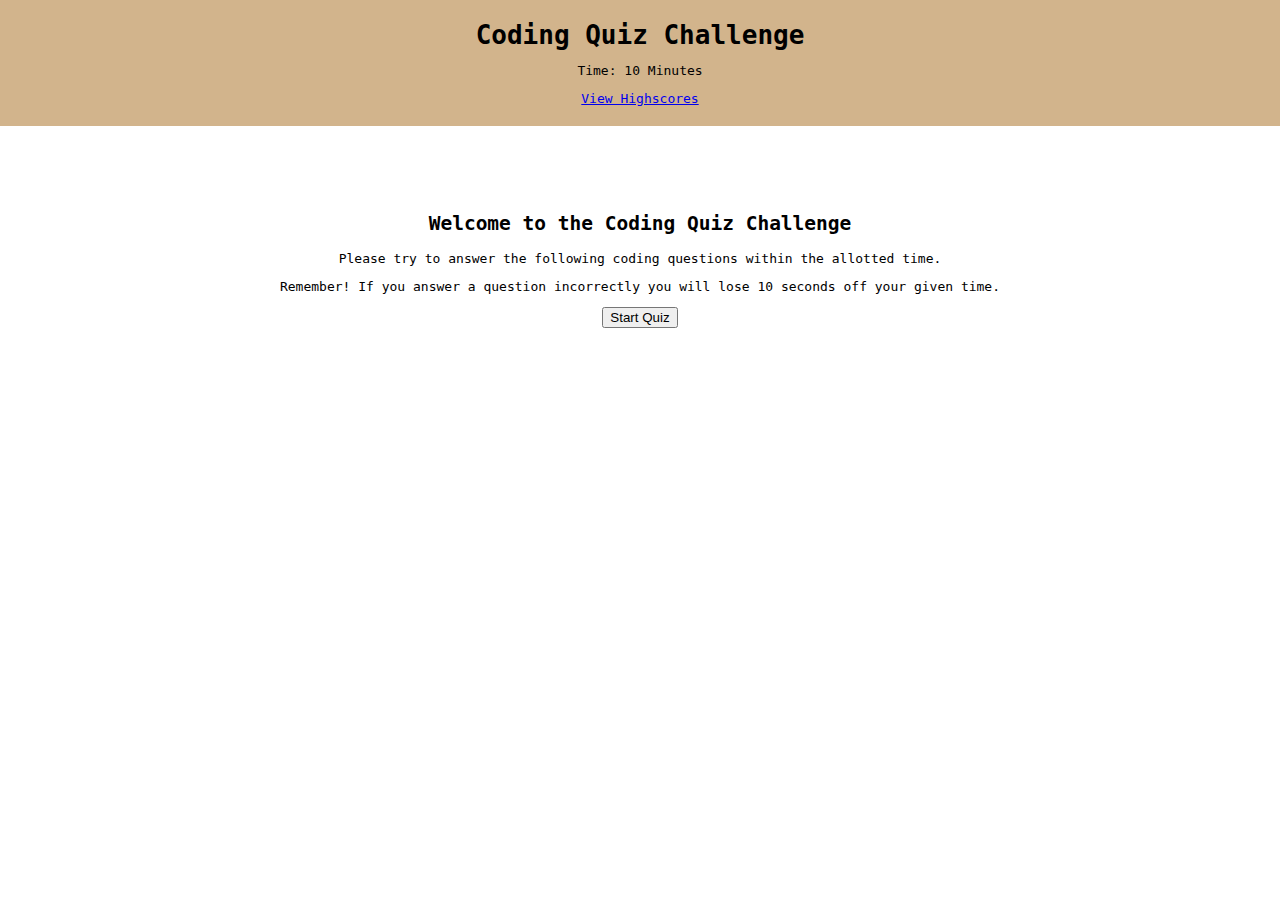
==== index.html @ ddd413d9 "Added more formatting via CSS." ====
<!DOCTYPE html>
<html>
<head>
    <meta charset="UTF-8">
    <meta name="viewport" contents="width=device-width, inital-scale=1.0">
    <title>Developer Quiz</title>
    <link rel="stylesheet" href="Assets/style.css">
    <meta name="author" content="Mowlesar Kathiramalanathan">
    <meta name="description" content="This is a website with a quiz application so developers can test their knowledge and prep for interviews"
</head>

<body>
    <header>
        <h1 id="heading">Coding Quiz Challenge</h1>
        <div id="timer-container">
            <p id="timeer-text">Time: <span id="timer">10</span> Minutes</p>
        </div>
         <div id="highscores-link-container">
             <a href="highscores.html" id="highscores-link">View Highscores</a>
        </div>
    </header>

    <div id="intro-container">
        <h2>Welcome to the Coding Quiz Challenge</h2>
        <p>Please try to answer the following coding questions within the allotted time.</p>
        <p>Remember! If you answer a question incorrectly you will lose 10 seconds off your given time.</p>
        <button id="start-button">Start Quiz</button>
    </div>
    
    <div id="quiz-container">
        <div id="question-container">
            <h2 id="question">Question</h2>
            <ul id="options-list">
                <li class="option"><button>Option 1</button></li>
                <li class="option"><button>Option 2</button></li>
                <li class="option"><button>Option 3</button></li>
                <li class="option"><button>Option 4</button></li>
            </ul>
        </div>
        <div id="feedback-container">
            <p id="feedback-text"></p>
        </div>
    </div>

    <footer>
        <div id="initals-container">
            <label for="inital-input">Enter Initals:</label>
            <input type="text" id="inital-input">
            <button id="submit-button">Submit</button>
        </div>
    </footer>

    <script src="Assets/script.js"></script>
</body> 
</html>
---- Assets/style.css ----
body {
    font-family: monospace;
    margin: 0;
    padding: 0;
}

header {
    display: inline block;
    text-align: center;
    background-color: tan;
    padding: 20px;  
}

h1 {
    margin: 0;
}

#intro-container,
#quiz-container,
#question-container,
#feedback-container
#inital-container
 {
    text-align: center;
    padding: 20px;
    margin: 50px auto;
}

#quiz-container,
#initals-container {
  display: none;
}

#choice-list {
    text-align: center;
    list-style-type: none;
}
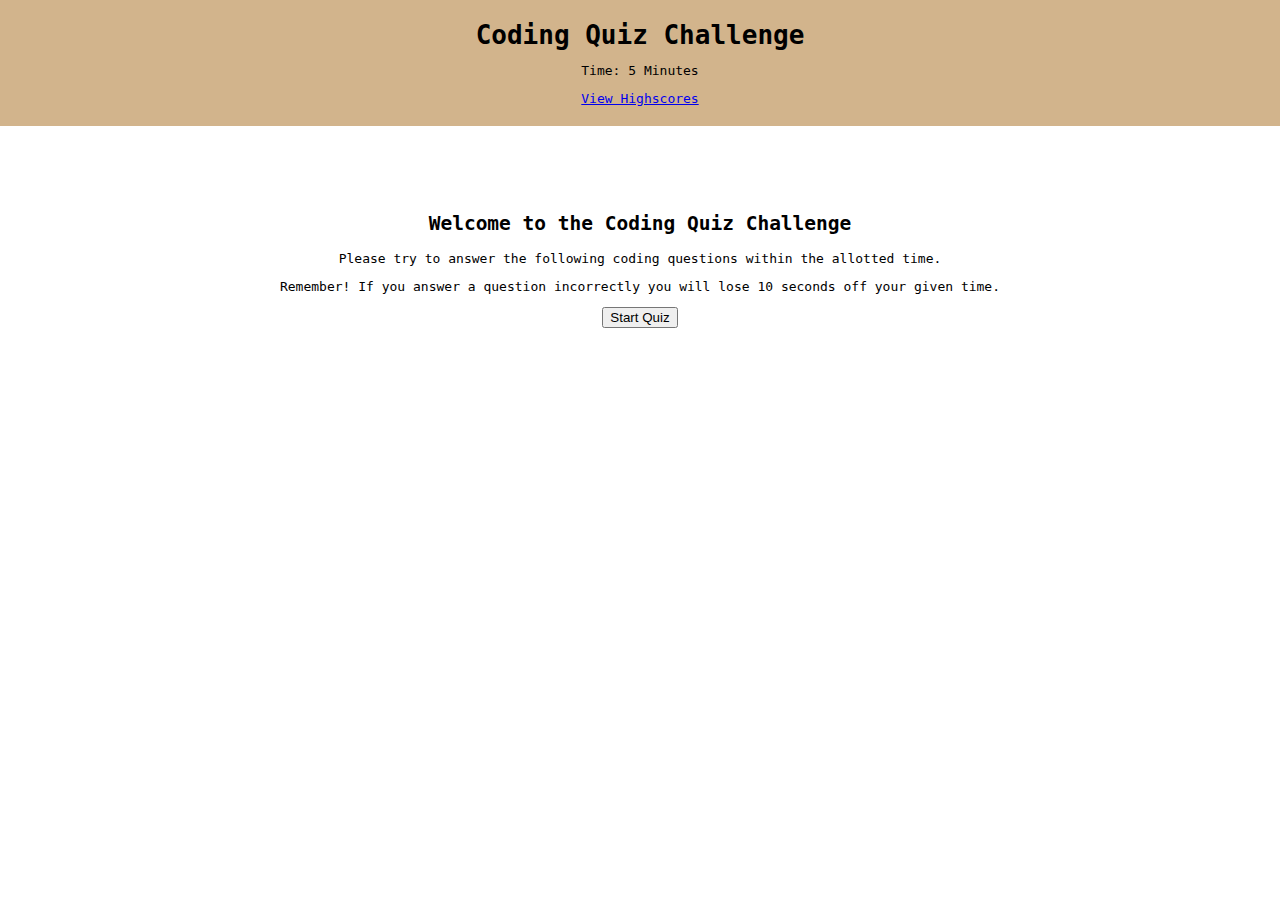
==== commit 76608f4f: "Added all of the questions and answers" ====
--- a/index.html
+++ b/index.html
@@ -2,18 +2,18 @@
 <html>
 <head>
     <meta charset="UTF-8">
-    <meta name="viewport" contents="width=device-width, inital-scale=1.0">
+    <meta name="viewport" content="width=device-width, inital-scale=1.0">
     <title>Developer Quiz</title>
     <link rel="stylesheet" href="Assets/style.css">
     <meta name="author" content="Mowlesar Kathiramalanathan">
-    <meta name="description" content="This is a website with a quiz application so developers can test their knowledge and prep for interviews"
+    <meta name="description" content="This is a website with a quiz application so developers can test their knowledge and prep for interviews">
 </head>
 
 <body>
     <header>
         <h1 id="heading">Coding Quiz Challenge</h1>
         <div id="timer-container">
-            <p id="timeer-text">Time: <span id="timer">10</span> Minutes</p>
+            <p id="timer-text">Time: <span id="timer">5</span> Minutes</p>
         </div>
          <div id="highscores-link-container">
              <a href="highscores.html" id="highscores-link">View Highscores</a>
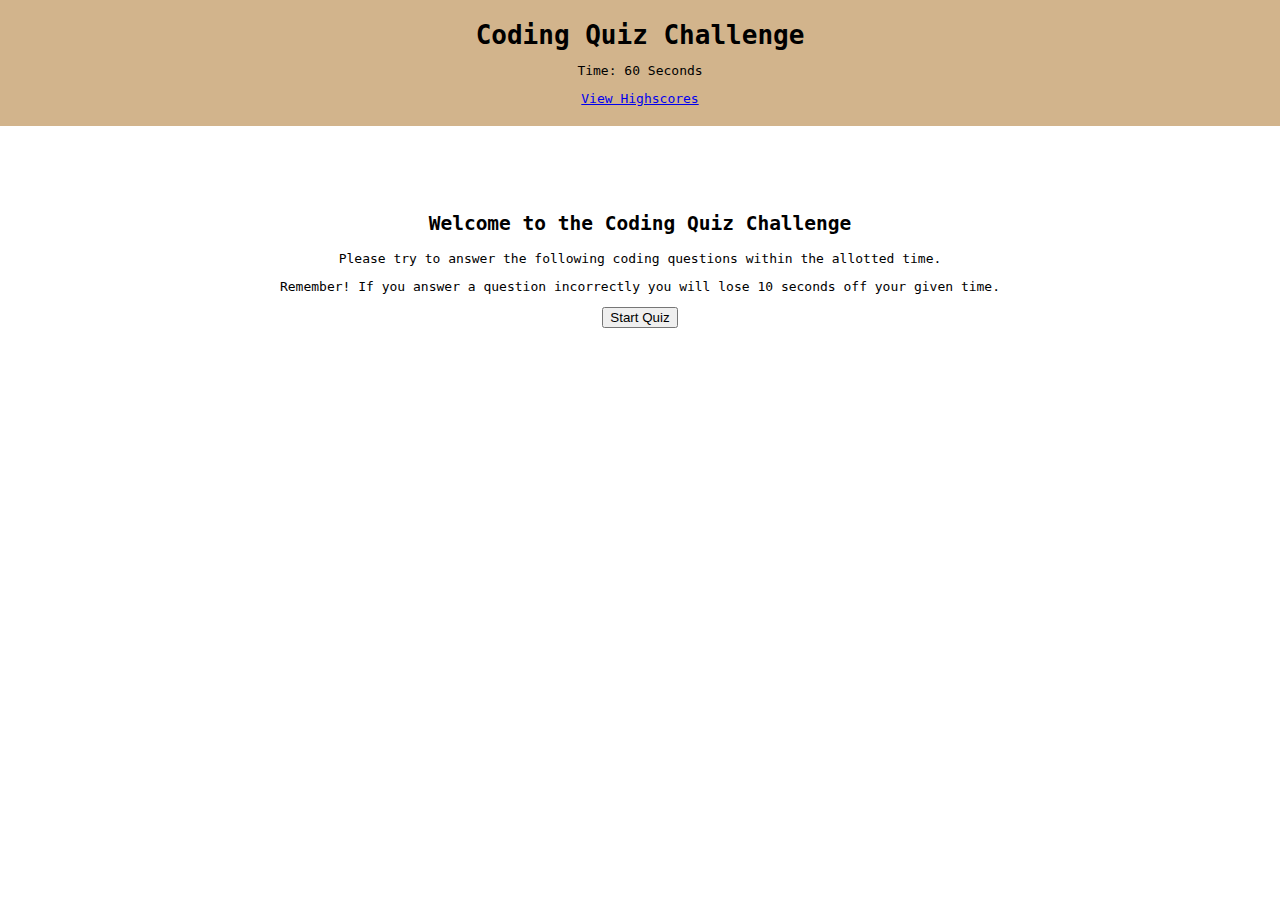
==== commit dc6bb937: "Initialized necessary functions" ====
--- a/index.html
+++ b/index.html
@@ -13,7 +13,7 @@
     <header>
         <h1 id="heading">Coding Quiz Challenge</h1>
         <div id="timer-container">
-            <p id="timer-text">Time: <span id="timer">5</span> Minutes</p>
+            <p id="timer-text">Time: <span id="timer">60</span> Seconds</p>
         </div>
          <div id="highscores-link-container">
              <a href="highscores.html" id="highscores-link">View Highscores</a>
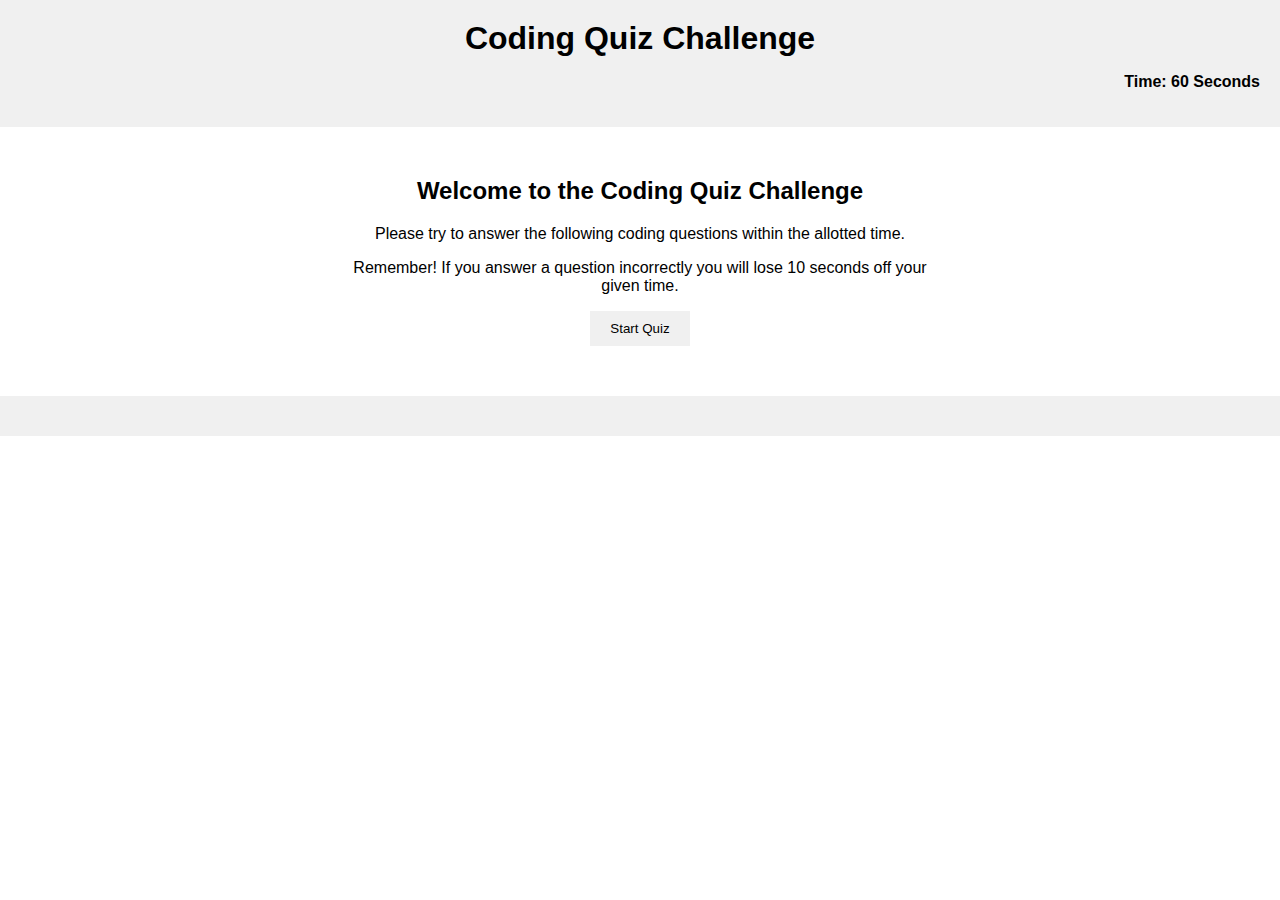
==== commit 9eaa9fc0: "Intensive debugging session" ====
--- a/index.html
+++ b/index.html
@@ -31,10 +31,10 @@
         <div id="question-container">
             <h2 id="question">Question</h2>
             <ul id="options-list">
-                <li class="option"><button>Option 1</button></li>
-                <li class="option"><button>Option 2</button></li>
-                <li class="option"><button>Option 3</button></li>
-                <li class="option"><button>Option 4</button></li>
+                <li class="option">Option 1</li>
+                <li class="option">Option 2</li>
+                <li class="option">Option 3</li>
+                <li class="option">Option 4</li>
             </ul>
         </div>
         <div id="feedback-container">
@@ -43,9 +43,9 @@
     </div>
 
     <footer>
-        <div id="initals-container">
-            <label for="inital-input">Enter Initals:</label>
-            <input type="text" id="inital-input">
+        <div id="initials-container">
+            <label for="initial-input">Enter Initials:</label>
+            <input type="text" id="initial-input">
             <button id="submit-button">Submit</button>
         </div>
     </footer>
--- a/Assets/style.css
+++ b/Assets/style.css
@@ -1,37 +1,68 @@
 body {
-    font-family: monospace;
+    font-family: Arial, sans-serif;
     margin: 0;
     padding: 0;
-}
-
-header {
-    display: inline block;
+  }
+  
+  header {
     text-align: center;
-    background-color: tan;
-    padding: 20px;  
-}
-
-h1 {
+    background-color: #f0f0f0;
+    padding: 20px;
+  }
+  
+  h1 {
     margin: 0;
-}
-
-#intro-container,
-#quiz-container,
-#question-container,
-#feedback-container
-#inital-container
- {
+  }
+  
+  #intro-container,
+  #quiz-container,
+  #initials-container,
+  #highscores-link-container {
+    text-align: center;
+    margin: 50px auto;
+    max-width: 600px;
+  }
+  
+  #quiz-container,
+  #initials-container,
+  #highscores-link-container {
+    display: none;
+  }
+  
+  #question-container {
+    margin-bottom: 20px;
+  }
+  
+  #options-list {
+    list-style-type: none;
+    padding: 0;
+  }
+  
+  .choice {
+    margin: 10px 0;
+    cursor: pointer;
+  }
+  
+  #feedback-container {
+    margin-bottom: 20px;
+  }
+  
+  #timer-container {
+    text-align: right;
+    font-weight: bold;
+  }
+  
+  footer {
     text-align: center;
     padding: 20px;
-    margin: 50px auto;
-}
-
-#quiz-container,
-#initals-container {
-  display: none;
-}
-
-#choice-list {
-    text-align: center;
-    list-style-type: none;
-}+    background-color: #f0f0f0;
+  }
+  
+  #start-button,
+  #submit-button {
+    padding: 10px 20px;
+    background-color: #f0f0f0;
+    border: none;
+    cursor: pointer;
+  }
+  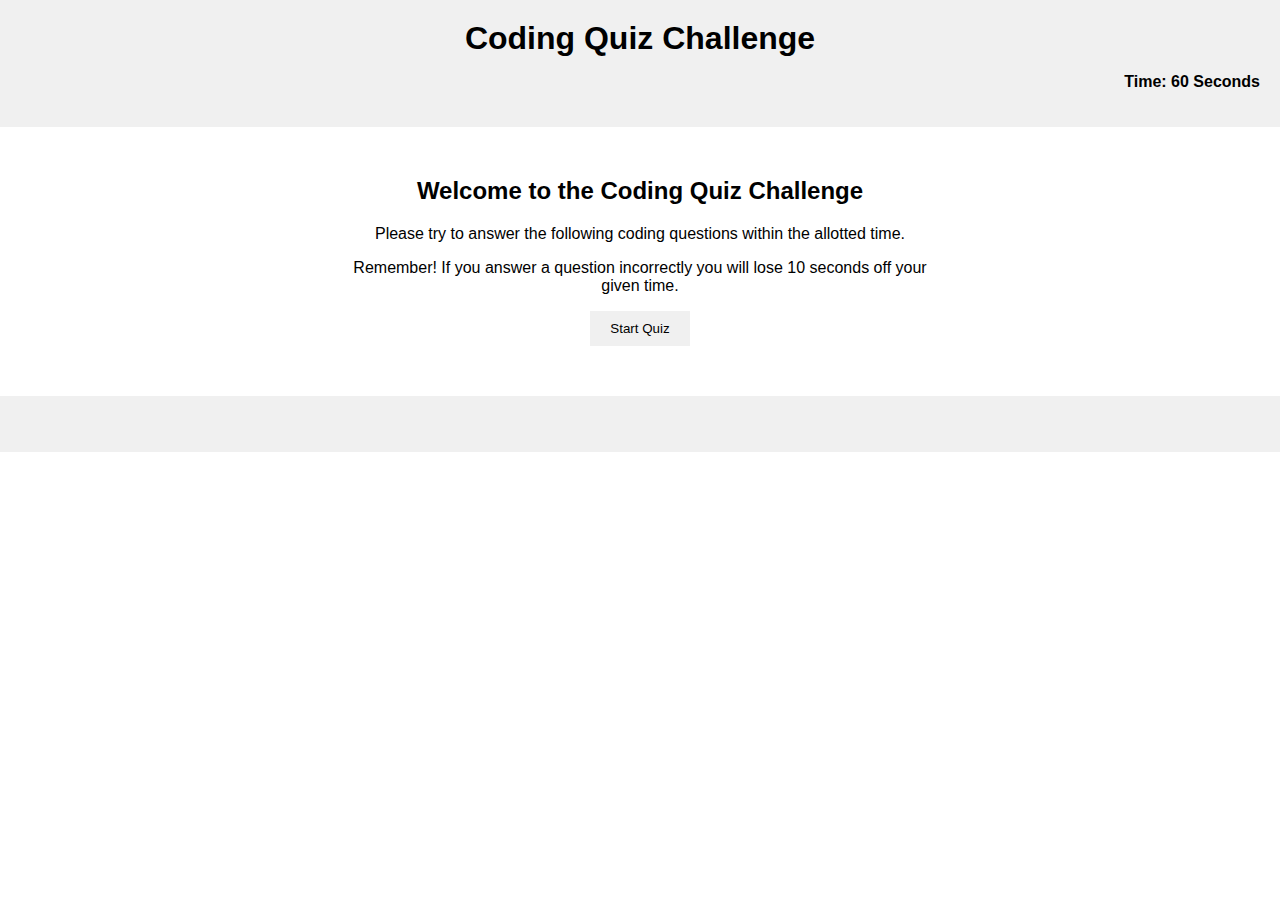
==== commit 24646cca: "Debugged final message display." ====
--- a/index.html
+++ b/index.html
@@ -16,7 +16,7 @@
             <p id="timer-text">Time: <span id="timer">60</span> Seconds</p>
         </div>
          <div id="highscores-link-container">
-             <a href="highscores.html" id="highscores-link">View Highscores</a>
+             <a href="highscores-files/highscores.html" id="highscores-link">View Highscores</a>
         </div>
     </header>
 
@@ -48,6 +48,9 @@
             <input type="text" id="initial-input">
             <button id="submit-button">Submit</button>
         </div>
+        <div>
+            <p id="final-message"></p>
+        </div>
     </footer>
 
     <script src="Assets/script.js"></script>
--- a/Assets/style.css
+++ b/Assets/style.css
@@ -38,7 +38,7 @@
     padding: 0;
   }
   
-  .choice {
+  .option {
     margin: 10px 0;
     cursor: pointer;
   }
@@ -65,4 +65,15 @@
     border: none;
     cursor: pointer;
   }
+  
+  #feedback-container {
+    display: flex;
+    justify-content: center;
+    align-items: center;
+    height: 100px;
+  }
+  
+  #feedback-text {
+    text-align: center;
+  }
   